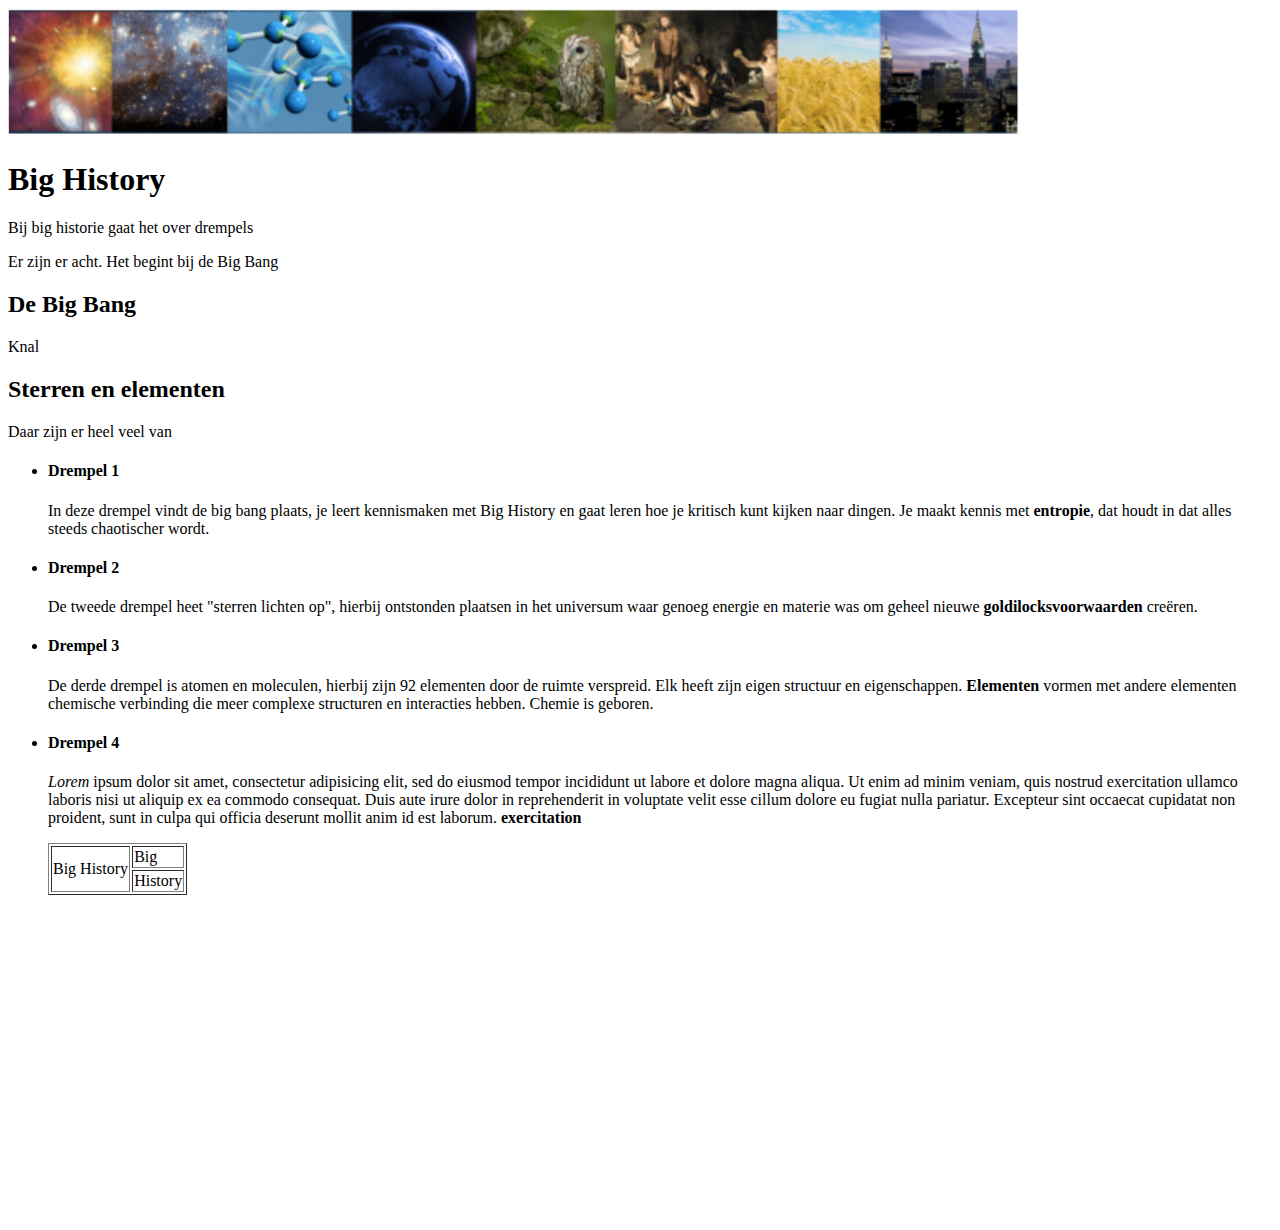
==== index.html @ d93d4020 "Initial commit" ====
<!DOCTYPE html>
<html>
<head>
  <meta charset="utf-8">
  <meta name="viewport" content="width=device-width">
  <title>replit</title>
  <link href="style.css" rel="stylesheet" type="text/css" />
</head>
<body>
<img src="foto's/bhp-banner.png" alt="foto bhp-banner" width="80%" > 
<h1> Big History </h1> Bij big historie gaat het over drempels
 
<p> Er zijn er acht. Het begint bij de Big Bang </p>
 
<h2> De Big Bang </h2> Knal
 
<h2> Sterren en elementen </h2> Daar zijn er heel veel van

<ul> 
<li> <h4> Drempel 1 </h4> </li>
<p> In deze drempel vindt de big bang plaats, je leert kennismaken met Big History en gaat leren hoe je kritisch kunt kijken naar dingen. Je maakt kennis met <b>entropie</b>, dat houdt in dat alles steeds chaotischer wordt. </p> 
 
<li> <h4> Drempel 2 </h4> </li>
<p> De tweede drempel heet "sterren lichten op", hierbij ontstonden plaatsen in het universum waar genoeg energie en materie was om geheel nieuwe <b> goldilocksvoorwaarden </b> creëren. </p>
 
<li> <h4> Drempel 3 </h4> </li>
<p> De derde drempel is atomen en moleculen, hierbij zijn 92 elementen door de ruimte verspreid. Elk heeft zijn eigen structuur en eigenschappen. <b> Elementen </b> vormen met andere elementen chemische verbinding die meer complexe structuren en interacties hebben. Chemie is geboren. </p>
 
<li> <h4> Drempel 4</h4> </li>
<p> <i>Lorem</i> ipsum dolor sit amet, consectetur adipisicing elit, sed do eiusmod tempor incididunt ut labore et dolore magna aliqua. Ut enim ad minim veniam, quis nostrud exercitation ullamco laboris nisi ut aliquip ex ea commodo consequat. Duis aute irure dolor in reprehenderit in voluptate velit esse cillum dolore eu fugiat nulla pariatur. Excepteur sint occaecat cupidatat non proident, sunt in culpa qui officia deserunt mollit anim id est laborum. <b>exercitation</b> </p>
 
 <table border="1">
  <tr>
    <td rowspan="2">
    Big History</td>
    <td>Big</td>
  </tr>
  <tr>
    <td>History</td>
  </tr>
</table>

<iframe width="560" height="315" src="https://www.youtube.com/embed/VeTXvvfCWEY" title="YouTube video player" frameborder="0" allow="accelerometer; autoplay; clipboard-write; encrypted-media; gyroscope; picture-in-picture" allowfullscreen></iframe>
</body>
  <script src="script.js"></script>
</body>
</html>
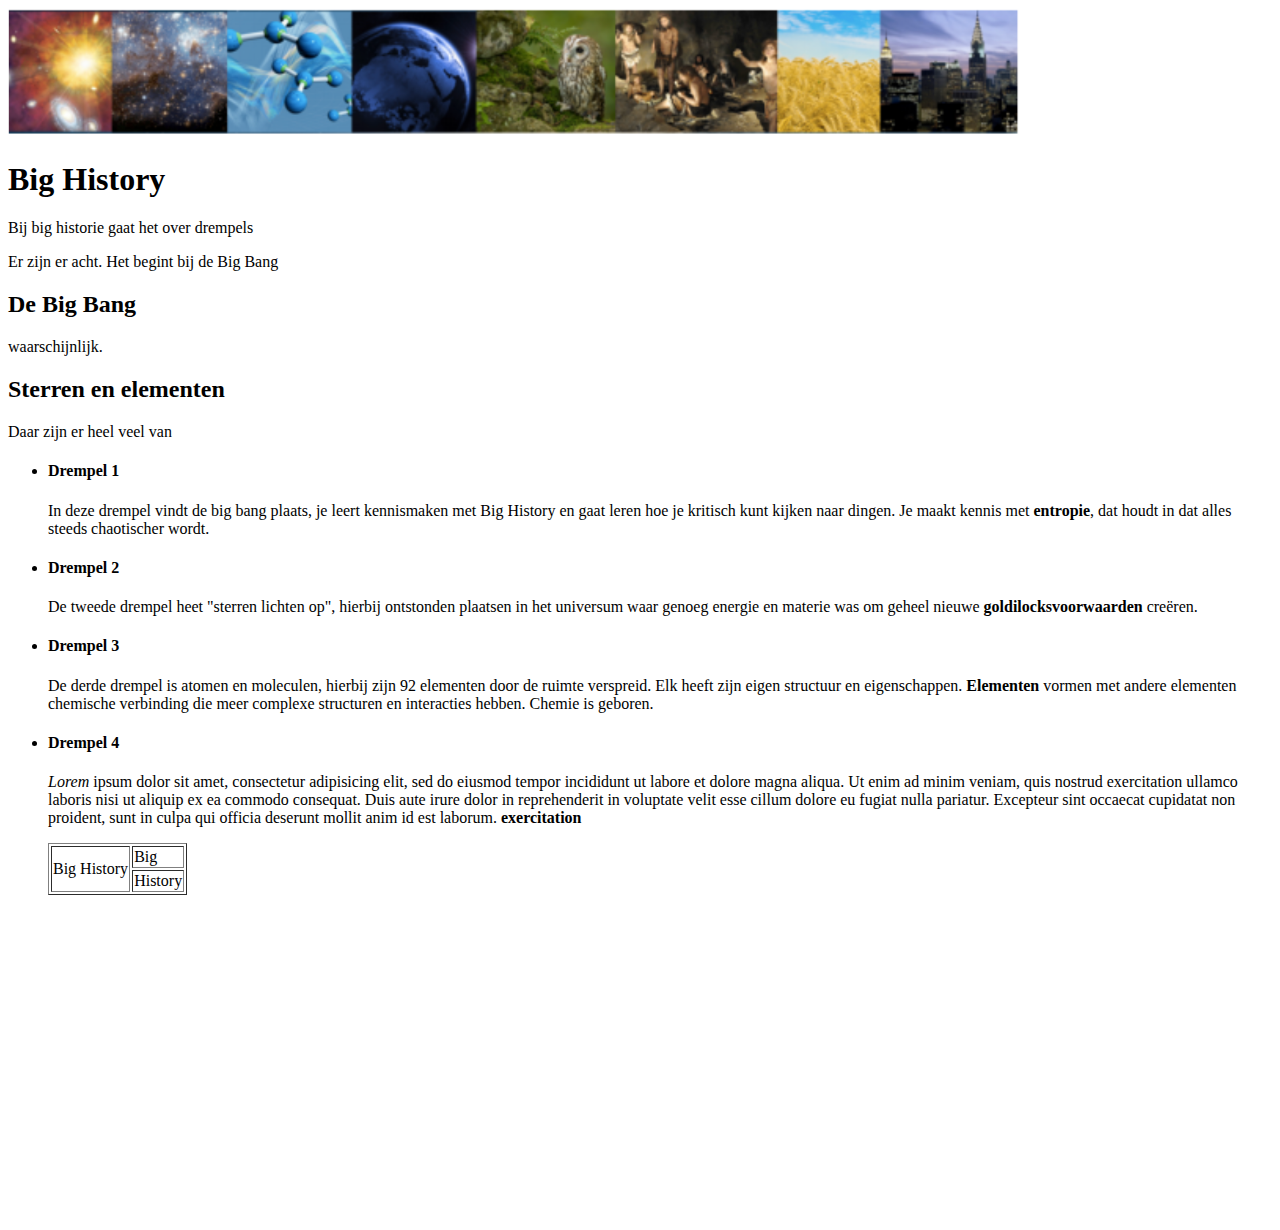
==== commit 5b51e455: "knal" ====
--- a/index.html
+++ b/index.html
@@ -12,7 +12,7 @@
  
 <p> Er zijn er acht. Het begint bij de Big Bang </p>
  
-<h2> De Big Bang </h2> Knal
+<h2> De Big Bang </h2> waarschijnlijk.
  
 <h2> Sterren en elementen </h2> Daar zijn er heel veel van
 
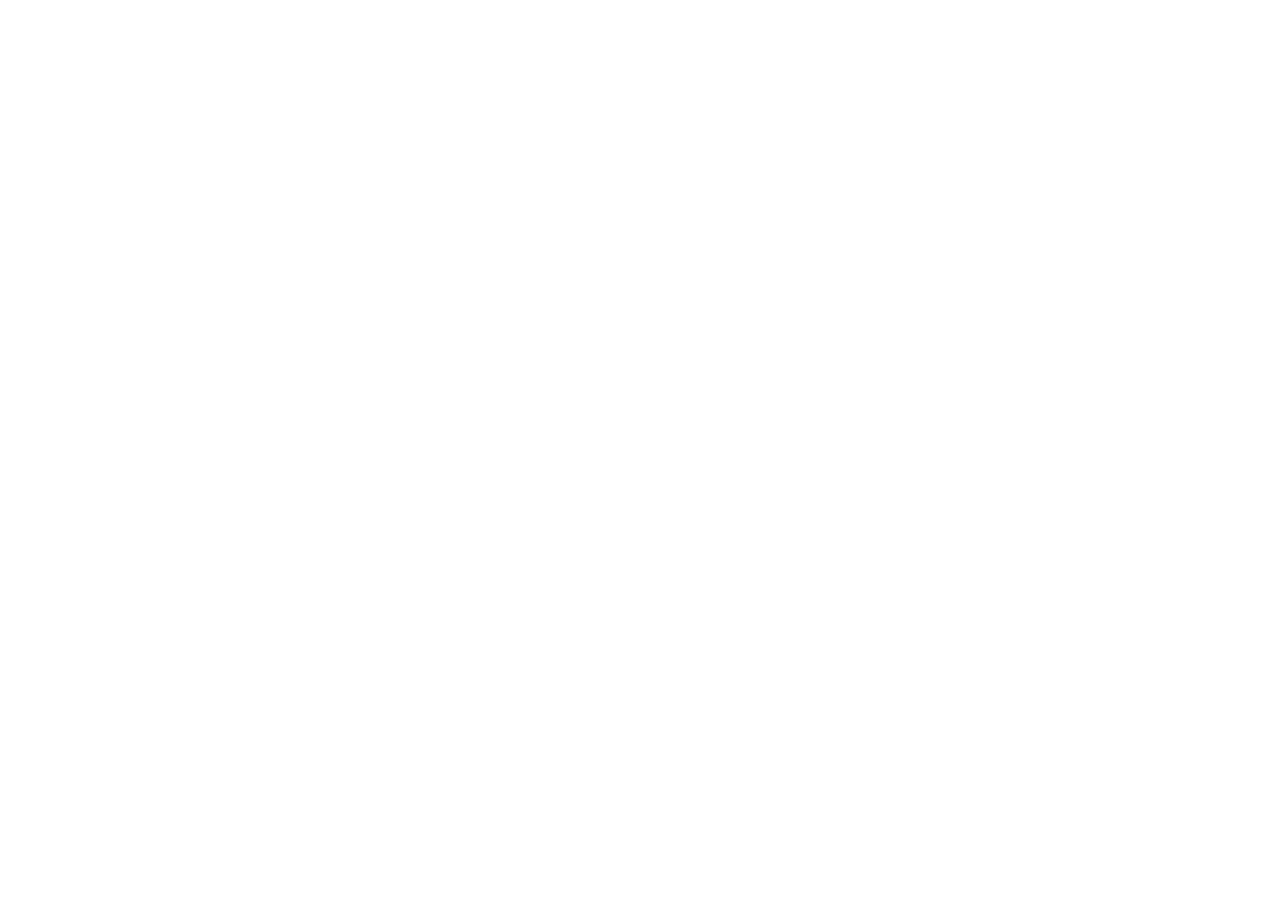
==== commit 3e29a793: "weg met big history" ====
--- a/index.html
+++ b/index.html
@@ -7,41 +7,7 @@
   <link href="style.css" rel="stylesheet" type="text/css" />
 </head>
 <body>
-<img src="foto's/bhp-banner.png" alt="foto bhp-banner" width="80%" > 
-<h1> Big History </h1> Bij big historie gaat het over drempels
- 
-<p> Er zijn er acht. Het begint bij de Big Bang </p>
- 
-<h2> De Big Bang </h2> waarschijnlijk.
- 
-<h2> Sterren en elementen </h2> Daar zijn er heel veel van
 
-<ul> 
-<li> <h4> Drempel 1 </h4> </li>
-<p> In deze drempel vindt de big bang plaats, je leert kennismaken met Big History en gaat leren hoe je kritisch kunt kijken naar dingen. Je maakt kennis met <b>entropie</b>, dat houdt in dat alles steeds chaotischer wordt. </p> 
- 
-<li> <h4> Drempel 2 </h4> </li>
-<p> De tweede drempel heet "sterren lichten op", hierbij ontstonden plaatsen in het universum waar genoeg energie en materie was om geheel nieuwe <b> goldilocksvoorwaarden </b> creëren. </p>
- 
-<li> <h4> Drempel 3 </h4> </li>
-<p> De derde drempel is atomen en moleculen, hierbij zijn 92 elementen door de ruimte verspreid. Elk heeft zijn eigen structuur en eigenschappen. <b> Elementen </b> vormen met andere elementen chemische verbinding die meer complexe structuren en interacties hebben. Chemie is geboren. </p>
- 
-<li> <h4> Drempel 4</h4> </li>
-<p> <i>Lorem</i> ipsum dolor sit amet, consectetur adipisicing elit, sed do eiusmod tempor incididunt ut labore et dolore magna aliqua. Ut enim ad minim veniam, quis nostrud exercitation ullamco laboris nisi ut aliquip ex ea commodo consequat. Duis aute irure dolor in reprehenderit in voluptate velit esse cillum dolore eu fugiat nulla pariatur. Excepteur sint occaecat cupidatat non proident, sunt in culpa qui officia deserunt mollit anim id est laborum. <b>exercitation</b> </p>
- 
- <table border="1">
-  <tr>
-    <td rowspan="2">
-    Big History</td>
-    <td>Big</td>
-  </tr>
-  <tr>
-    <td>History</td>
-  </tr>
-</table>
-
-<iframe width="560" height="315" src="https://www.youtube.com/embed/VeTXvvfCWEY" title="YouTube video player" frameborder="0" allow="accelerometer; autoplay; clipboard-write; encrypted-media; gyroscope; picture-in-picture" allowfullscreen></iframe>
-</body>
   <script src="script.js"></script>
 </body>
 </html>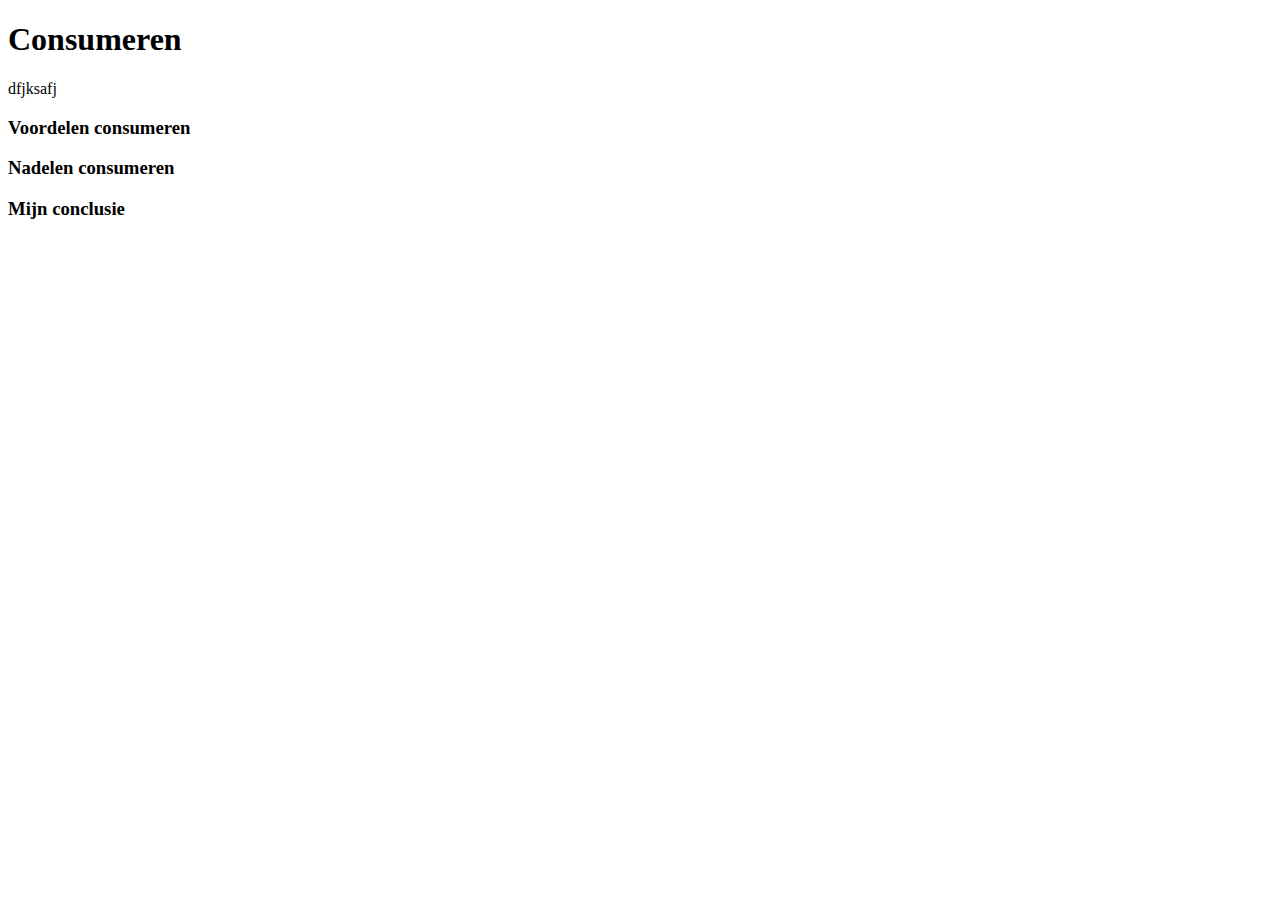
==== commit 78680907: "Consumeren" ====
--- a/index.html
+++ b/index.html
@@ -7,6 +7,15 @@
   <link href="style.css" rel="stylesheet" type="text/css" />
 </head>
 <body>
+<h1> Consumeren </h1>
+
+<p> dfjksafj </p>
+
+<h3> Voordelen consumeren </h3>
+
+<h3> Nadelen consumeren </h3>
+
+<h3> Mijn conclusie </h3>
 
   <script src="script.js"></script>
 </body>
